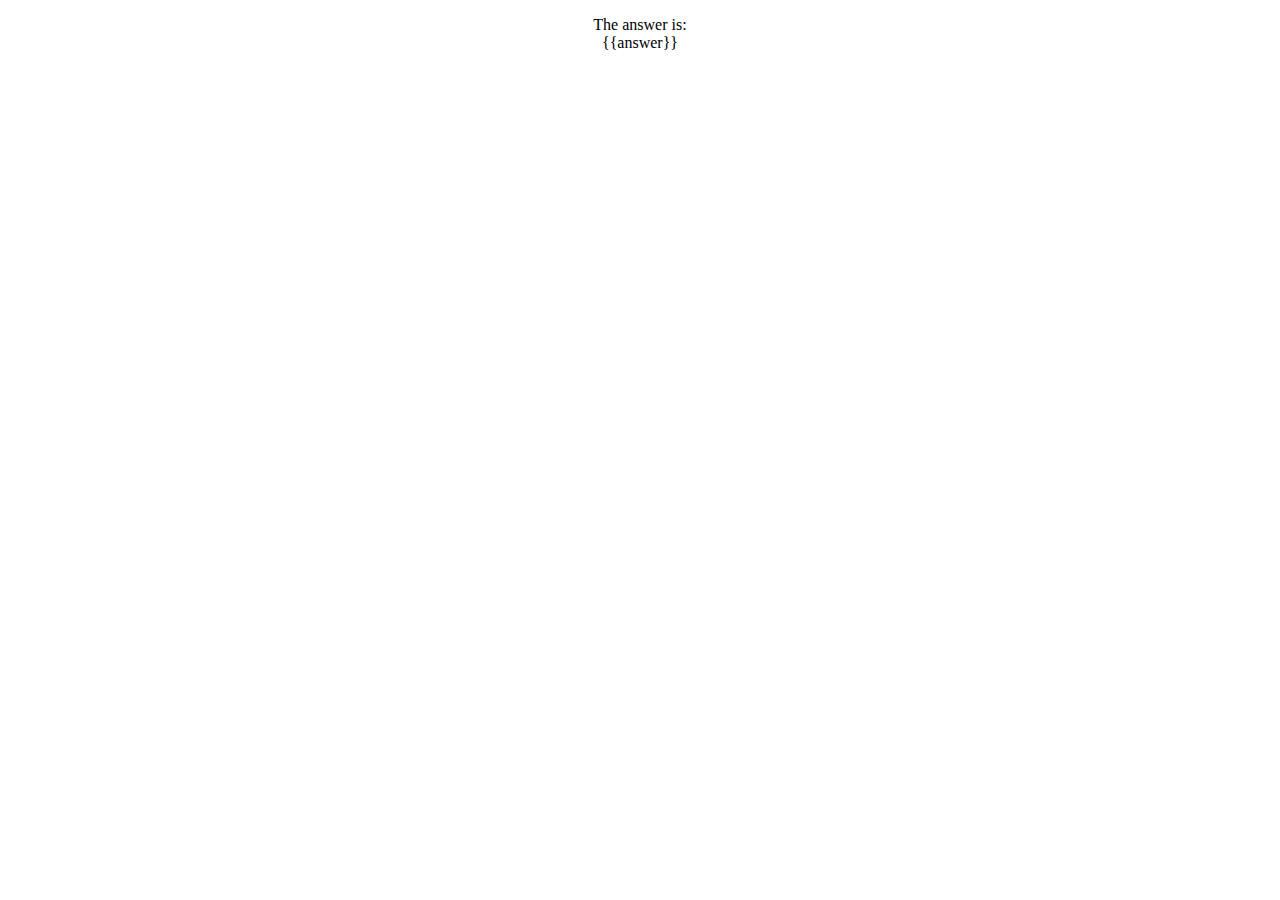
==== templates/answer.html @ 7fffa06c "changes in model and test" ====
<!doctype html>
<html lang="en">
  <head>
    <!-- Required meta tags -->
    <meta charset="utf-8">
    <meta name="viewport" content="width=device-width, initial-scale=1, shrink-to-fit=no">

    <!-- Bootstrap CSS -->
    <link rel="stylesheet" href="https://cdn.jsdelivr.net/npm/bootstrap@4.6.2/dist/css/bootstrap.min.css" integrity="sha384-xOolHFLEh07PJGoPkLv1IbcEPTNtaed2xpHsD9ESMhqIYd0nLMwNLD69Npy4HI+N" crossorigin="anonymous">

    <title>Answer</title>
  </head>
  <body>
    <div class="container">
        <p align="center">
            The answer is: <br>
            {{answer}}
        </p>
    </div>

    <!-- Optional JavaScript; choose one of the two! -->

    <!-- Option 1: jQuery and Bootstrap Bundle (includes Popper) -->
    <script src="https://cdn.jsdelivr.net/npm/jquery@3.5.1/dist/jquery.slim.min.js" integrity="sha384-DfXdz2htPH0lsSSs5nCTpuj/zy4C+OGpamoFVy38MVBnE+IbbVYUew+OrCXaRkfj" crossorigin="anonymous"></script>
    <script src="https://cdn.jsdelivr.net/npm/bootstrap@4.6.2/dist/js/bootstrap.bundle.min.js" integrity="sha384-Fy6S3B9q64WdZWQUiU+q4/2Lc9npb8tCaSX9FK7E8HnRr0Jz8D6OP9dO5Vg3Q9ct" crossorigin="anonymous"></script>

    <!-- Option 2: Separate Popper and Bootstrap JS -->
    <!--
    <script src="https://cdn.jsdelivr.net/npm/jquery@3.5.1/dist/jquery.slim.min.js" integrity="sha384-DfXdz2htPH0lsSSs5nCTpuj/zy4C+OGpamoFVy38MVBnE+IbbVYUew+OrCXaRkfj" crossorigin="anonymous"></script>
    <script src="https://cdn.jsdelivr.net/npm/popper.js@1.16.1/dist/umd/popper.min.js" integrity="sha384-9/reFTGAW83EW2RDu2S0VKaIzap3H66lZH81PoYlFhbGU+6BZp6G7niu735Sk7lN" crossorigin="anonymous"></script>
    <script src="https://cdn.jsdelivr.net/npm/bootstrap@4.6.2/dist/js/bootstrap.min.js" integrity="sha384-+sLIOodYLS7CIrQpBjl+C7nPvqq+FbNUBDunl/OZv93DB7Ln/533i8e/mZXLi/P+" crossorigin="anonymous"></script>
    -->
  </body>
</html>
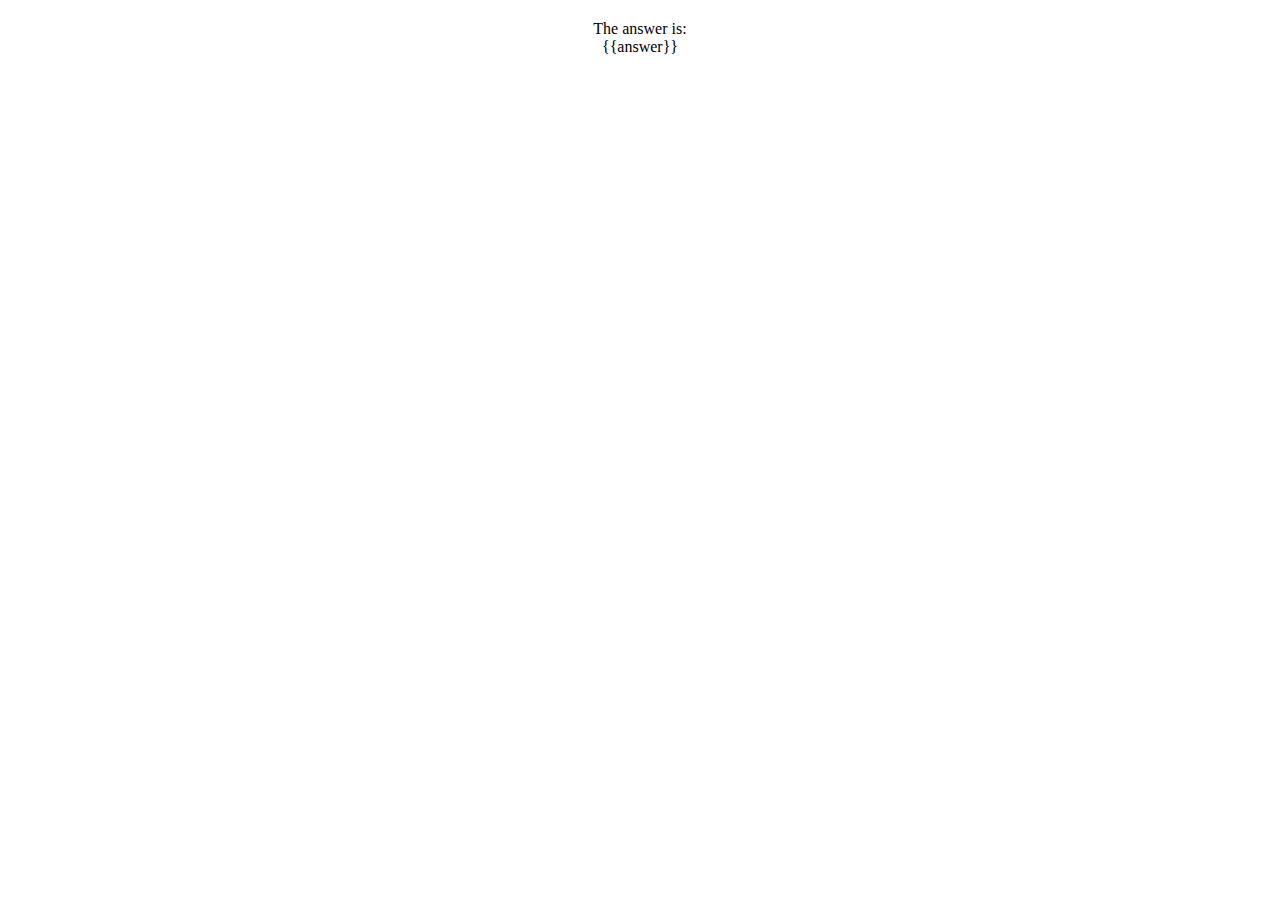
==== commit d7b4d3a9: "change in redirections" ====
--- a/templates/answer.html
+++ b/templates/answer.html
@@ -12,7 +12,7 @@
   </head>
   <body>
     <div class="container">
-        <p align="center">
+        <p align="center" style="margin:20px">
             The answer is: <br>
             {{answer}}
         </p>
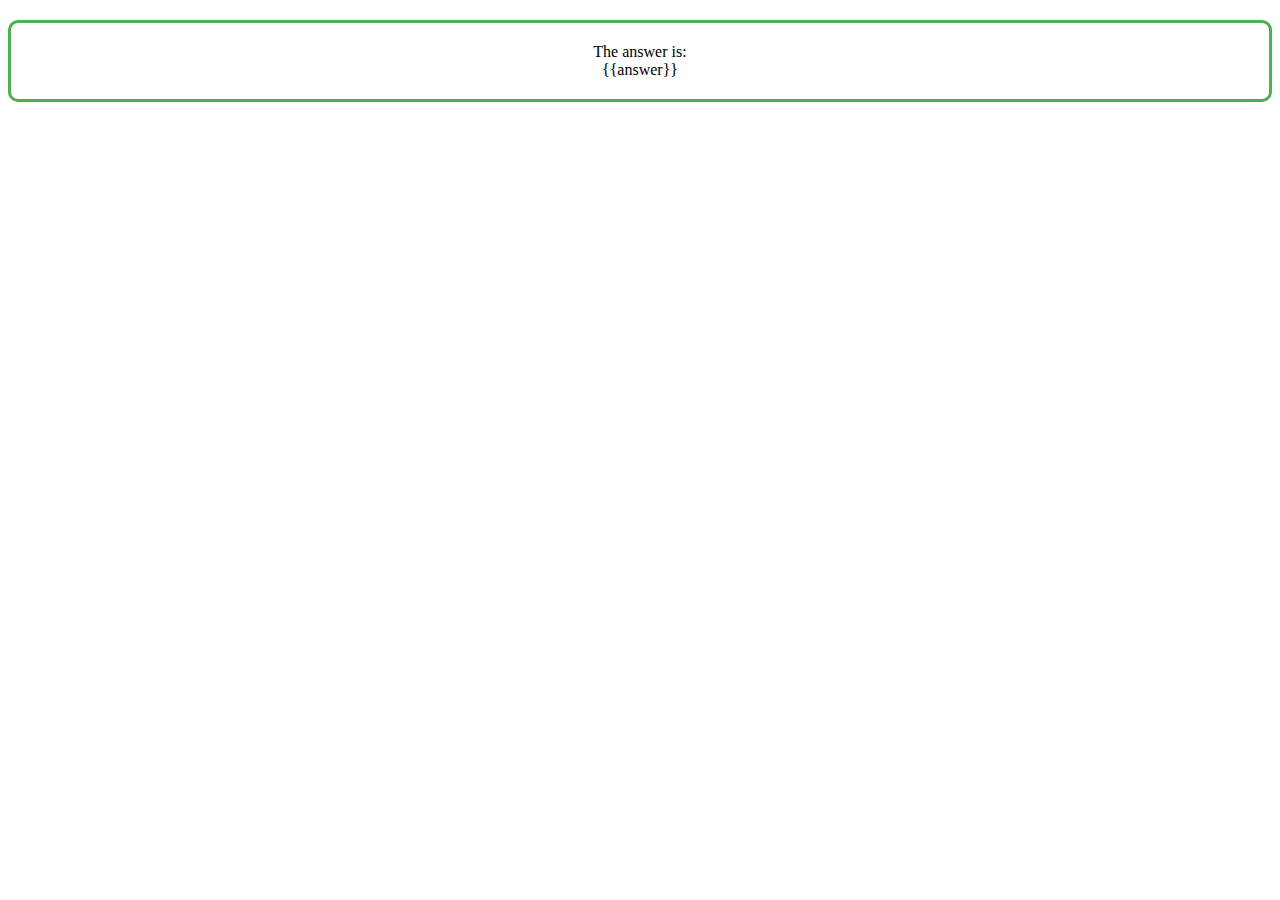
==== commit e1e97af8: "added css in answer.html" ====
--- a/templates/answer.html
+++ b/templates/answer.html
@@ -7,6 +7,8 @@
 
     <!-- Bootstrap CSS -->
     <link rel="stylesheet" href="https://cdn.jsdelivr.net/npm/bootstrap@4.6.2/dist/css/bootstrap.min.css" integrity="sha384-xOolHFLEh07PJGoPkLv1IbcEPTNtaed2xpHsD9ESMhqIYd0nLMwNLD69Npy4HI+N" crossorigin="anonymous">
+
+    <link rel="stylesheet" href="/static/css/answer.css">
 
     <title>Answer</title>
   </head>
--- a/static/css/answer.css
+++ b/static/css/answer.css
@@ -0,0 +1,7 @@
+.container{
+    margin-top: 20px;
+    width: auto;
+    height: auto;
+    border: 3px solid #4CAF50; 
+    border-radius: 10px;
+}